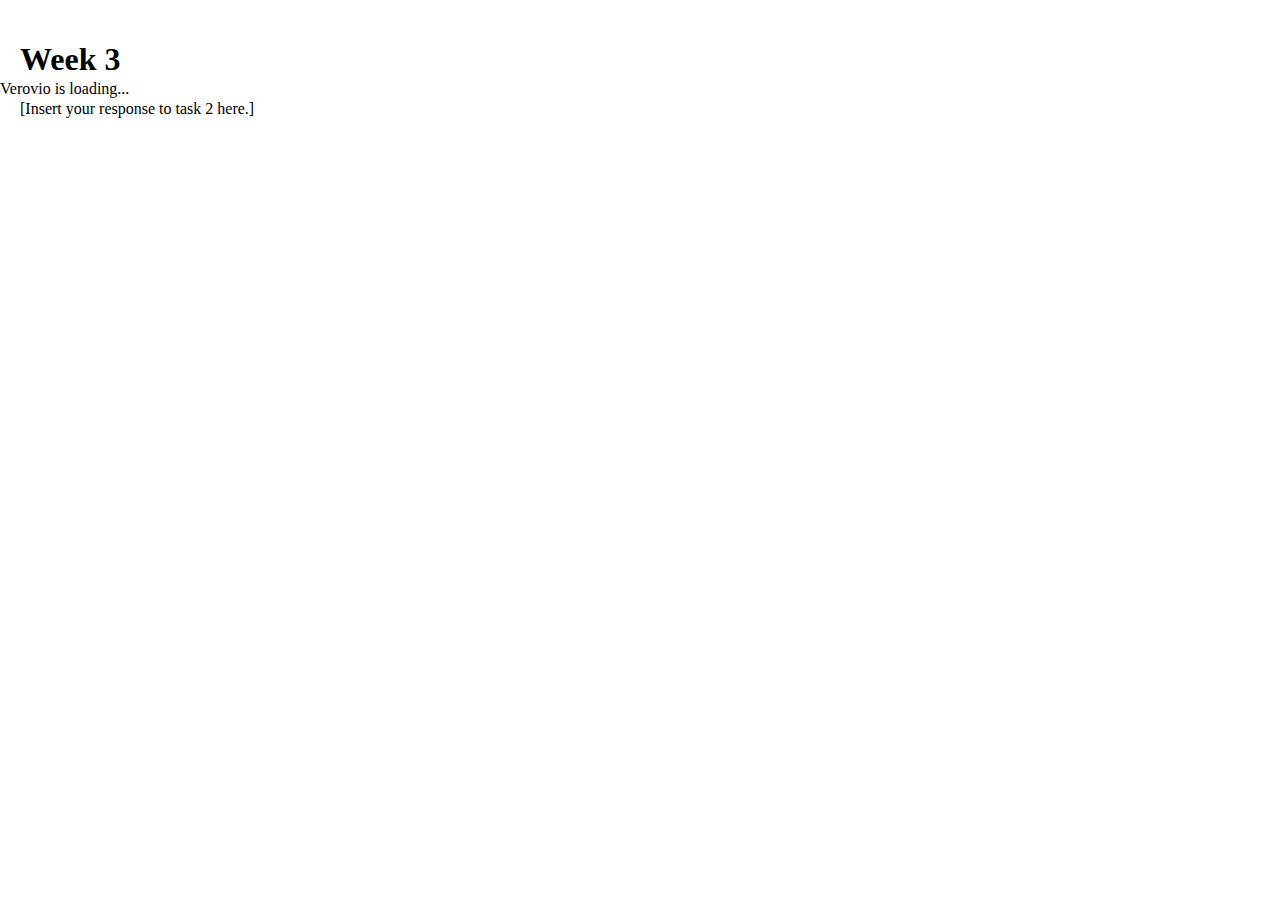
==== verovio.html @ 74063c57 "Update verovio.html" ====
<!DOCTYPE html>
<html lang="en">
<head>
    <meta charset="utf-8">
    <title>My Piece in Verovio</title>
    <style>
    html, body {
        width: 100%;
        height: 100%;
        margin: 0;
    }
    .header {
        padding: 20px;
        height:80px;
    }
    #app {
        height: auto;
        width: 100%;
        position: absolute;
        top: 80px;
        bottom: 0;
    }
    </style>
</head>
<body>
    <div class="header"><h1>Week 3</h1>
        <p>[Insert your response to task 2 here.]</p></div>
    <div id="app">Verovio is loading...</div>
    <script type="module">
        import 'https://www.verovio.org/javascript/app/verovio-app.js';
        
        const options = {
            defaultView: 'responsive', // default is 'responsive', alternative is 'document'
            defaultZoom: 3, // 0-7, default is 4
            enableResponsive: true, // default is true
            enableDocument: true // default is true
        }
        
        // A MusicXML file
        var file = 'data/TheElephant.mei';
        // A MEI file
        //var file = 'https://www.verovio.org/editor/brahms.mei';
        
        const app = new Verovio.App(document.getElementById("app"), options);
        fetch(file)
            .then(function(response) {
                return response.text();
            })
            .then(function(text) {
                app.loadData(text);
            });
    </script>
</body>
</html>
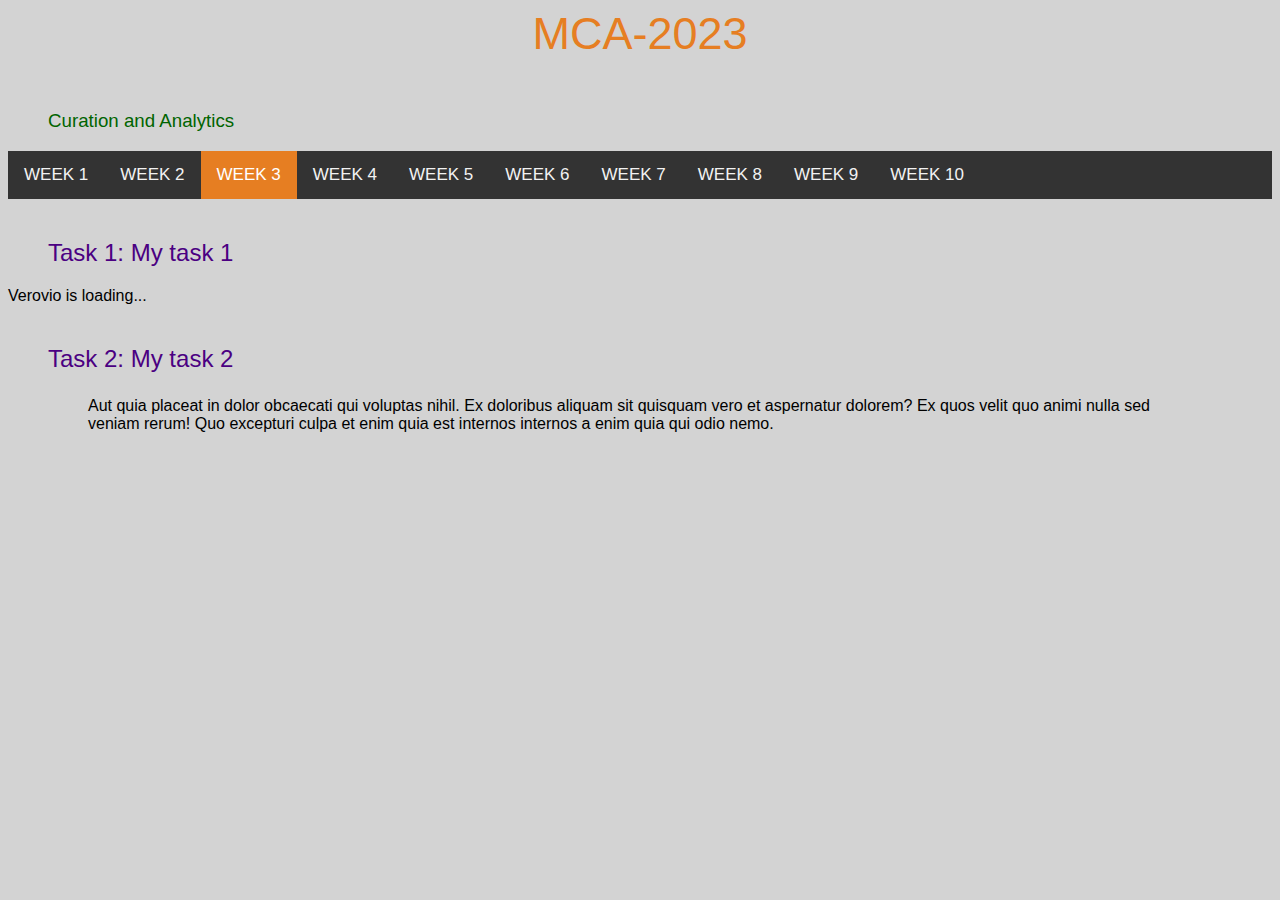
==== commit 7de4f73a: "Update verovio.html" ====
--- a/verovio.html
+++ b/verovio.html
@@ -1,30 +1,33 @@
-<!DOCTYPE html>
-<html lang="en">
 <head>
-    <meta charset="utf-8">
-    <title>My Piece in Verovio</title>
-    <style>
-    html, body {
-        width: 100%;
-        height: 100%;
-        margin: 0;
-    }
-    .header {
-        padding: 20px;
-        height:80px;
-    }
-    #app {
-        height: auto;
-        width: 100%;
-        position: absolute;
-        top: 80px;
-        bottom: 0;
-    }
-    </style>
+    <meta charset="UTF-8">
+    <meta http-equiv="X-UA-Compatible" content="IE=edge">
+    <meta name="viewport" content="width=device-width, initial-scale=1.0">
+    <link rel="stylesheet" href="style1.css">
 </head>
+
 <body>
-    <div class="header"><h1>Week 3</h1>
-        <p>[Insert your response to task 2 here.]</p></div>
+
+<!--- Banner -->
+
+    <header class="banner">
+        <h1>MCA-2023</h1>
+        <h3>Curation and Analytics</h3>
+    </header>
+
+    <div class="topnav">
+        <a href="index.html">WEEK 1</a>
+        <a href="week2.html">WEEK 2</a>
+        <a class="active" href="verovio.html">WEEK 3</a>
+        <a href="week4.html">WEEK 4</a>
+        <a href="week5.html">WEEK 5</a>
+        <a href="week6.html">WEEK 6</a>
+        <a href="week7.html">WEEK 7</a>
+        <a href="week8.html">WEEK 8</a>
+        <a href="week9.html">WEEK 9</a>
+        <a href="week10.html">WEEK 10</a>
+    </div>
+
+    <h2>Task 1: My task 1</h2>
     <div id="app">Verovio is loading...</div>
     <script type="module">
         import 'https://www.verovio.org/javascript/app/verovio-app.js';
@@ -37,7 +40,7 @@
         }
         
         // A MusicXML file
-        var file = 'data/TheElephant.mei';
+        var file = 'data/The Elephant.mei';
         // A MEI file
         //var file = 'https://www.verovio.org/editor/brahms.mei';
         
@@ -50,5 +53,13 @@
                 app.loadData(text);
             });
     </script>
+      <h2>Task 2: My task 2</h2>
+     
+    <p>
+        Aut quia placeat in dolor obcaecati qui voluptas nihil. Ex doloribus aliquam sit 
+        quisquam vero et aspernatur dolorem? Ex quos velit quo animi nulla sed veniam rerum! 
+        Quo excepturi culpa et enim quia est internos internos a enim quia qui odio nemo.  
+    </p>
+      
 </body>
 </html>
--- a/style1.css
+++ b/style1.css
@@ -0,0 +1,71 @@
+
+
+body {
+    font-family: Arial, Helvetica, sans-serif;
+    background-color: lightgrey;
+  }
+
+/* Add a black background color to the top navigation */
+.topnav {
+    background-color: #333;
+    overflow: hidden;
+  }
+  
+  /* Style the links inside the navigation bar */
+  .topnav a {
+    float: left;
+    color: #f2f2f2;
+    text-align: center;
+    padding: 14px 16px;
+    text-decoration: none;
+    font-size: 17px;
+  }
+  
+  /* Change the color of links on hover */
+  .topnav a:hover {
+    background-color: #ddd;
+    color: black;
+  }
+  
+  /* Add a color to the active/current link */
+  .topnav a.active {
+    background-color: #e67e22;
+    color: white;
+  }
+
+  /* Add styling to h1 headings*/
+    h1 {
+        color: #e67e22;
+        text-align: center;
+        font-size: 45px;
+        font-weight: 100;  
+        font-family: Arial, Helvetica, sans-serif;
+
+    }
+    
+    
+  /* Add styling to h2 headings*/
+  h2 {
+    color: indigo;
+    font-weight: 100;
+    padding-top: 20px;
+    padding-left: 40px;
+}
+
+
+  /* Add styling to h3 headings*/
+  h3 {
+    color: #006400;
+    font-weight: 100;
+    padding-top: 20px;
+    padding-left: 40px;
+}
+
+
+  /* Add padding around paragraphs*/
+  p {
+    padding-top: 5px;
+    padding-right: 80px;
+    padding-bottom: 5px;
+    padding-left: 80px;
+}
